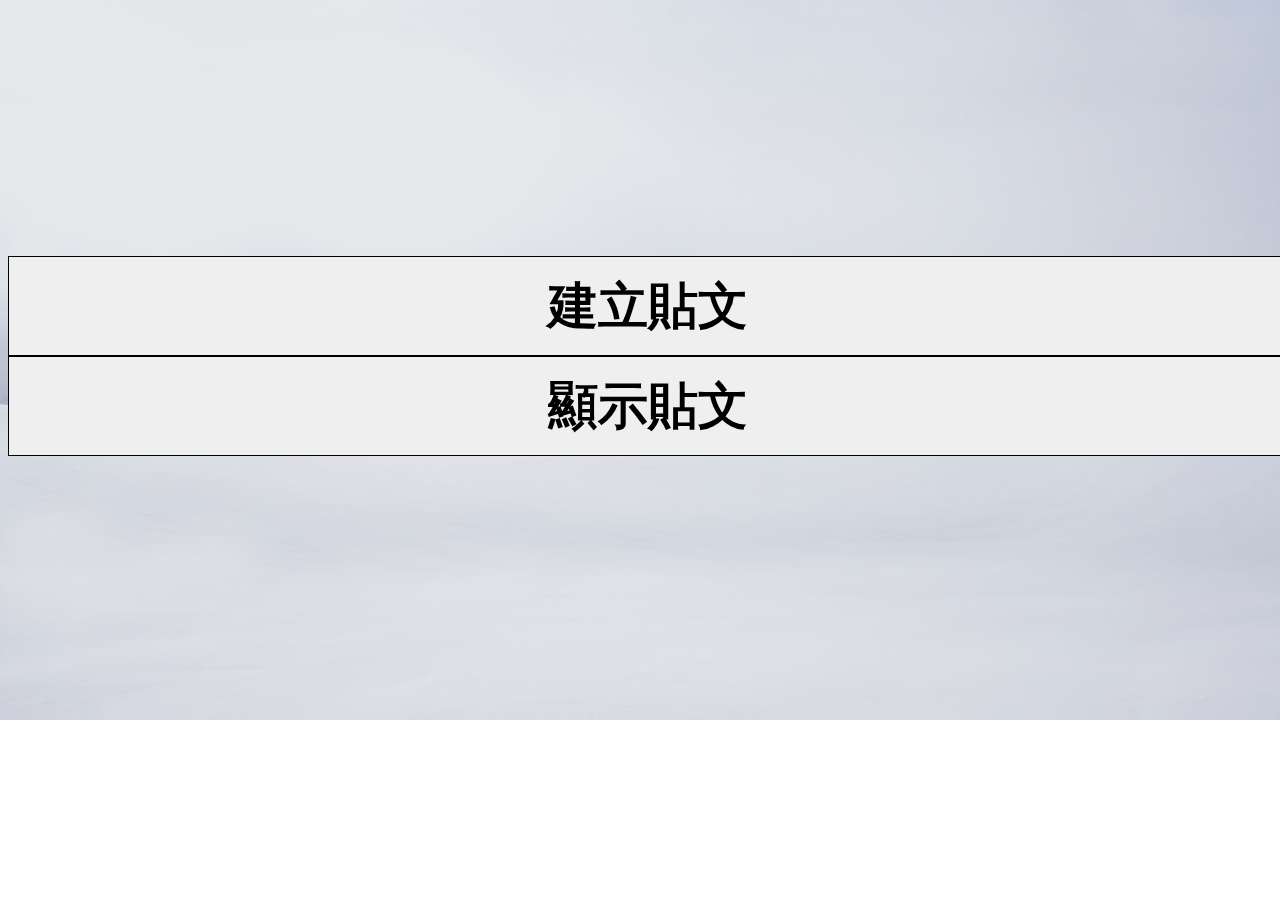
==== index.html @ cdeedc81 "new index" ====
<!doctype html>
<html lang="en"> 
	<head>
		<meta charset="utf-8">
		<meta name="viewport" content="width=device-width, initial-scale=1">
		<title>首頁</title>
		<link href="https://cdn.jsdelivr.net/npm/bootstrap@5.2.0/dist/css/bootstrap.min.css" rel="stylesheet" integrity="sha384-gH2yIJqKdNHPEq0n4Mqa/HGKIhSkIHeL5AyhkYV8i59U5AR6csBvApHHNl/vI1Bx" crossorigin="anonymous">
        <link href="test.css" rel="stylesheet">        
    </head>

	<body>
        <div class="container" style="margin-top:20%;">
            <div class="row">
                <div class="col-2"></div>
                <div class="col-4" align="center">
                    <a href="post.html"><button type="button" class="btn" style="border: 1px solid black; font: bold 50px 微軟正黑體; width: 100%; height: 100px;">
                        建立貼文</button>
                    </a>
                </div>
                <div class="col-4" align="center">
                    <a href="https://www.youtube.com/watch?v=qrJH2y5tcJU&t=3s&ab_channel=Jabu" target="_blank"><button type="button" class="btn" style="border: 1px solid black; font: bold 50px 微軟正黑體; width: 100%; height: 100px;">
                        顯示貼文</button>
                    </a>
                </div>
                <div class="col-2"></div>
            </div>
        </div>
    </body>
</html>
---- test.css ----
form>.check{
    color: green;
}

form>input:valid+.check, form>select:valid+.check, form>textarea:valid+.check{
    display: inline;
}

form>input:invalid+.check, form>select:invalid+.check, form>textarea:invalid+.check{
    display: none;
}

body{
    background-image: url("background.jfif");
    background-size: cover;
    width: 100%;
    height: 100%;
    background-repeat: no-repeat;
}

.title{
    font: bold 50px 標楷體;
    padding: 50px;
    text-align: center;
}

.arc{
    border: 2px solid black;
    border-radius:10px; 
    margin-top:10%
}

a{
    text-decoration:none;
}

a:hover{
    text-decoration:underline;
}
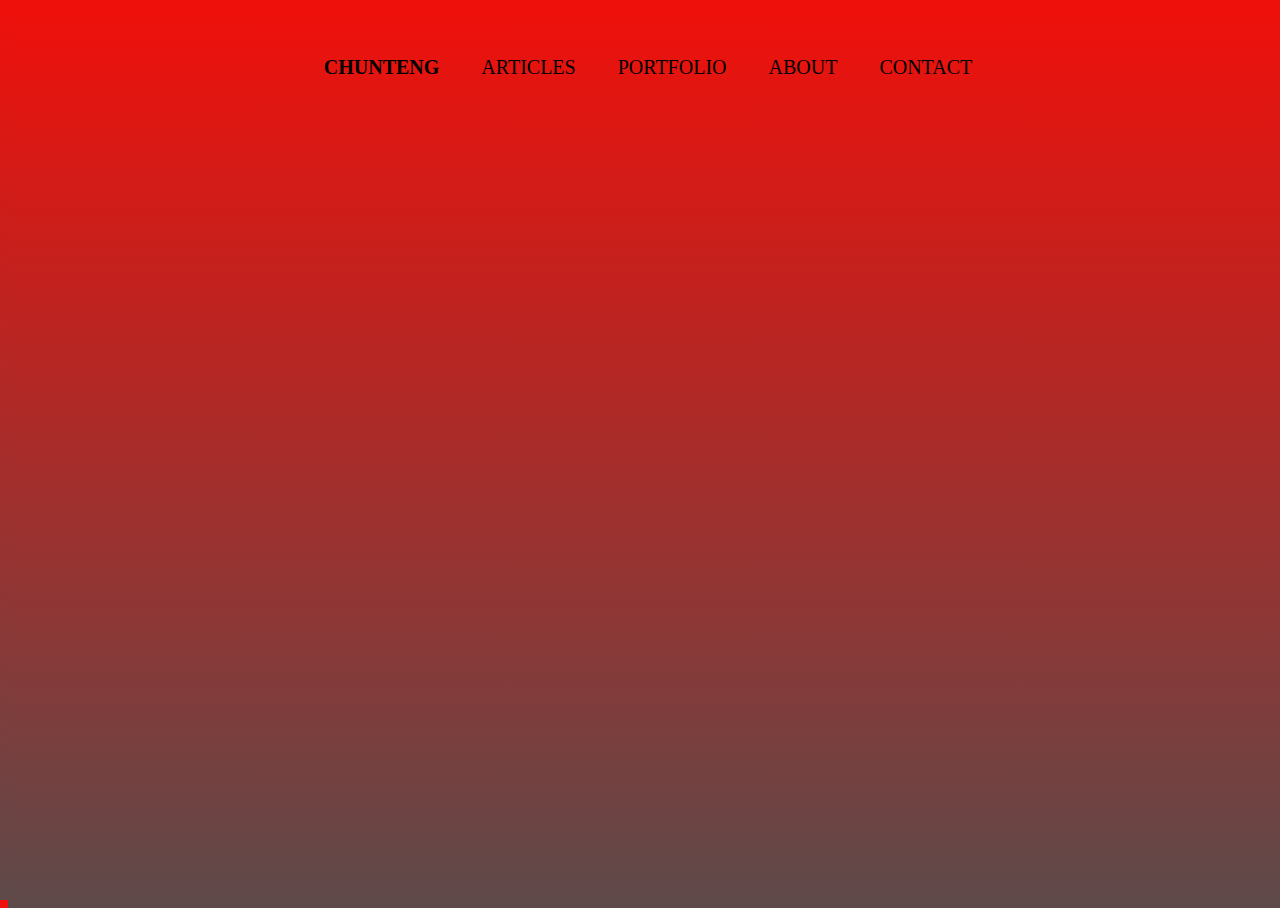
==== commit d086f96f: "update" ====
--- a/index.html
+++ b/index.html
@@ -3,26 +3,20 @@
 	<head>
 		<meta charset="utf-8">
 		<meta name="viewport" content="width=device-width, initial-scale=1">
-		<title>首頁</title>
+		<title>Chunteng</title>
 		<link href="https://cdn.jsdelivr.net/npm/bootstrap@5.2.0/dist/css/bootstrap.min.css" rel="stylesheet" integrity="sha384-gH2yIJqKdNHPEq0n4Mqa/HGKIhSkIHeL5AyhkYV8i59U5AR6csBvApHHNl/vI1Bx" crossorigin="anonymous">
-        <link href="test.css" rel="stylesheet">        
+        <link href="index.css" rel="stylesheet">        
     </head>
 
 	<body>
-        <div class="container" style="margin-top:20%;">
-            <div class="row">
-                <div class="col-2"></div>
-                <div class="col-4" align="center">
-                    <a href="post.html"><button type="button" class="btn" style="border: 1px solid black; font: bold 50px 微軟正黑體; width: 100%; height: 100px;">
-                        建立貼文</button>
-                    </a>
-                </div>
-                <div class="col-4" align="center">
-                    <a href="https://www.youtube.com/watch?v=qrJH2y5tcJU&t=3s&ab_channel=Jabu" target="_blank"><button type="button" class="btn" style="border: 1px solid black; font: bold 50px 微軟正黑體; width: 100%; height: 100px;">
-                        顯示貼文</button>
-                    </a>
-                </div>
-                <div class="col-2"></div>
+        <!-- Nav bar -->
+        <div class="nav-center">
+            <div class="nav border-out">
+                <a href="#"><b>CHUNTENG</b></a>
+                <a href="#">ARTICLES</a>
+                <a href="#">PORTFOLIO</a>
+                <a href="#">ABOUT</a>
+                <a href="#">CONTACT</a>
             </div>
         </div>
     </body>
--- a/index.css
+++ b/index.css
@@ -0,0 +1,61 @@
+/* Normal CSS */
+
+html, body{
+    width:100%;
+    height:100%;
+    background: -webkit-linear-gradient(#ef100b,#5e4a4a);
+    background: -o-linear-gradient(#ef100b,#5e4a4a);
+    background: -moz-linear-gradient(#ef100b,#5e4a4a);
+    background: linear-gradient(#ef100b,b#5e4a4a);
+}
+
+/* Nav bar CSS */
+.nav-center{
+    display: flex;
+    justify-content: center;
+}
+
+
+.nav{
+    font-family: Microsoft YaHei;
+    margin: 0 auto;
+	padding: 3em;
+	text-align: center;
+}
+
+.nav a{
+    color: #000;
+    text-decoration: none;
+    font: 20px Microsoft YaHei;
+    margin: 0px 10px;
+    padding: 9px 9px;
+    position: relative;
+    z-index: 0;
+    cursor: pointer;
+}
+
+.border-out a:before, .border-out a:after{
+    position: absolute;
+    left: 0px;
+    width: 100%;
+    height: 2px;
+    background: #000;
+    content: "";
+    opacity: 0;
+    transition: all 0.3s;
+}
+
+.border-out a:before{
+    top: 0px;
+    transform: translateY(10px);
+}
+
+.border-out a:after{
+    bottom: 0px;
+    transform: translateY(-10px);
+}
+
+.border-out a:hover:before, .border-out a:hover:after{
+    opacity: 1;
+    transform: translateY(0px);
+}
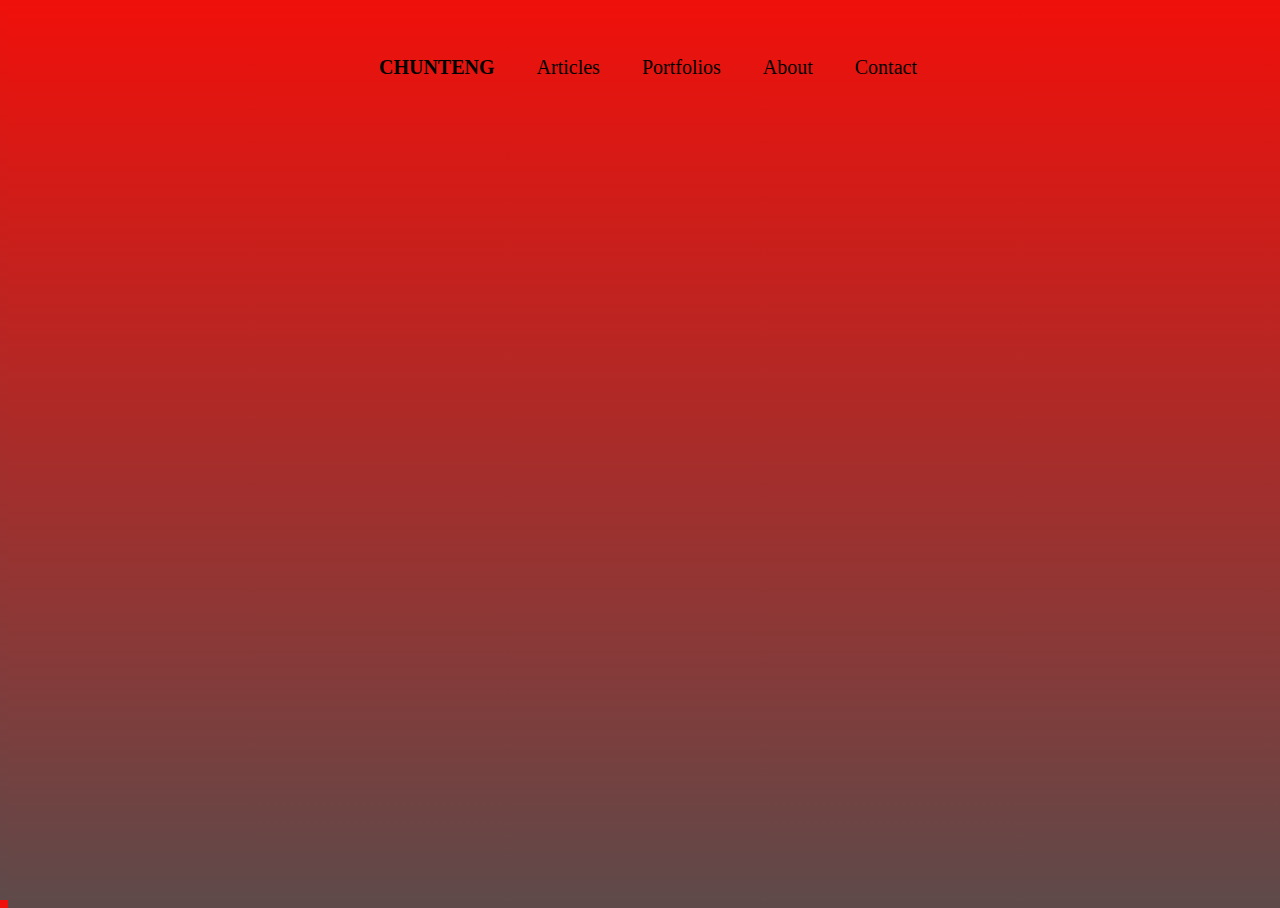
==== commit b35c9261: "update" ====
--- a/index.html
+++ b/index.html
@@ -13,10 +13,10 @@
         <div class="nav-center">
             <div class="nav border-out">
                 <a href="#"><b>CHUNTENG</b></a>
-                <a href="#">ARTICLES</a>
-                <a href="#">PORTFOLIO</a>
-                <a href="#">ABOUT</a>
-                <a href="#">CONTACT</a>
+                <a href="#">Articles</a>
+                <a href="#">Portfolios</a>
+                <a href="#">About</a>
+                <a href="#">Contact</a>
             </div>
         </div>
     </body>
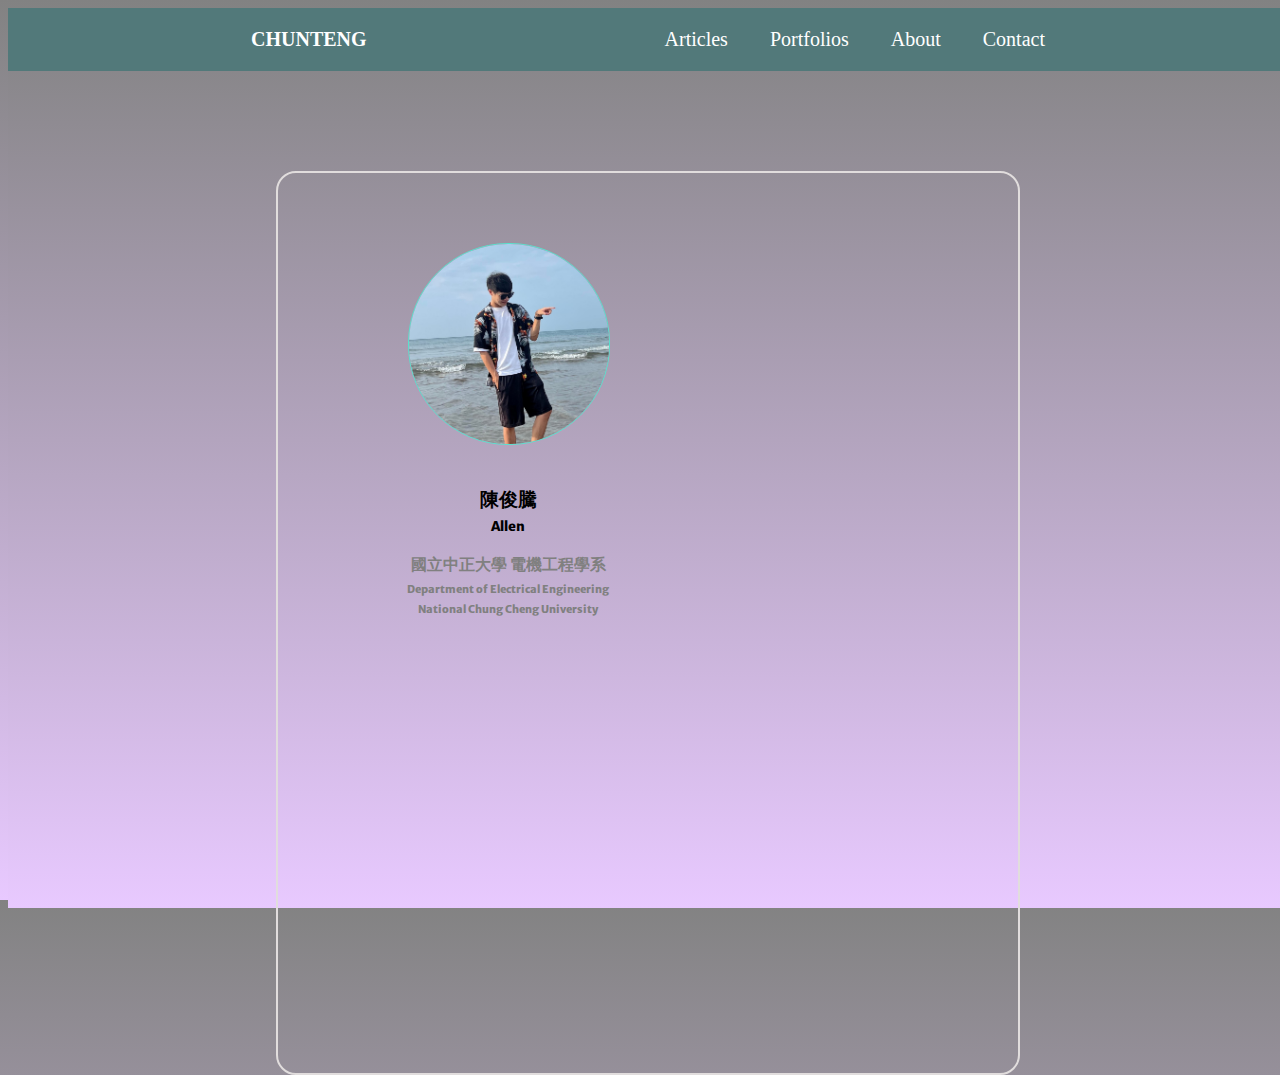
==== commit c8176eb2: "info" ====
--- a/index.html
+++ b/index.html
@@ -4,19 +4,39 @@
 		<meta charset="utf-8">
 		<meta name="viewport" content="width=device-width, initial-scale=1">
 		<title>Chunteng</title>
+        <!-- Google fonts-->
+        <link href="https://fonts.googleapis.com/css?family=Merriweather+Sans:400,700" rel="stylesheet" />
+        <link href="https://fonts.googleapis.com/css?family=Merriweather:400,300,300italic,400italic,700,700italic" rel="stylesheet" type="text/css" />
 		<link href="https://cdn.jsdelivr.net/npm/bootstrap@5.2.0/dist/css/bootstrap.min.css" rel="stylesheet" integrity="sha384-gH2yIJqKdNHPEq0n4Mqa/HGKIhSkIHeL5AyhkYV8i59U5AR6csBvApHHNl/vI1Bx" crossorigin="anonymous">
         <link href="index.css" rel="stylesheet">        
     </head>
 
 	<body>
         <!-- Nav bar -->
-        <div class="nav-center">
-            <div class="nav border-out">
-                <a href="#"><b>CHUNTENG</b></a>
-                <a href="#">Articles</a>
-                <a href="#">Portfolios</a>
-                <a href="#">About</a>
-                <a href="#">Contact</a>
+        <div class="fixed-top sticky-top nav-color" align="center">
+            <div class="nav">
+                <div><a href="#"><b>CHUNTENG</b></a></div>
+                <div>
+                    <a href="#">Articles</a>
+                    <a href="#">Portfolios</a>
+                    <a href="#">About</a>
+                    <a href="#">Contact</a>
+                </div>
+            </div>
+        </div>
+        <!-- Introduction -->
+        <div align="center">
+            <div class="intro">
+                <img id="headshot" src="img/headshot.jpg" alt="headshot">
+                <div class="info">
+                    <h3 class="font-1 font-weight-bold">陳俊騰</h3>
+                    <h5 class="font-1 font-weight-bold">Allen</h5>
+                </div>
+                <div class="info">
+                    <h4 class="font-2 font-weight-bold">國立中正大學 電機工程學系</h4>
+                    <h6 class="font-2 font-weight-bold">Department of Electrical Engineering</h6>
+                    <h6 class="font-2 font-weight-bold">National Chung Cheng University</h6>
+                </div>
             </div>
         </div>
     </body>
--- a/index.css
+++ b/index.css
@@ -3,59 +3,100 @@
 html, body{
     width:100%;
     height:100%;
-    background: -webkit-linear-gradient(#ef100b,#5e4a4a);
-    background: -o-linear-gradient(#ef100b,#5e4a4a);
-    background: -moz-linear-gradient(#ef100b,#5e4a4a);
-    background: linear-gradient(#ef100b,b#5e4a4a);
+    background: -webkit-linear-gradient(#828282,#E8C9FF);
+    background: -o-linear-gradient(#828282,#E8C9FF);
+    background: -moz-linear-gradient(#828282,#E8C9FF);
+    background: linear-gradient(#828282,#E8C9FF);
 }
 
-/* Nav bar CSS */
-.nav-center{
-    display: flex;
-    justify-content: center;
+h6, .h6, h5, .h5, h4, .h4, h3, .h3, h2, .h2, h1, .h1 {
+    margin-top: 0;
+    margin-bottom: 0.5rem;
+    font-family: "Merriweather Sans", -apple-system, BlinkMacSystemFont, "Segoe UI", Roboto, "Helvetica Neue", Arial, "Noto Sans", sans-serif, "Apple Color Emoji", "Segoe UI Emoji", "Segoe UI Symbol", "Noto Color Emoji";
+    font-weight: 500;
+    line-height: 1.2;
 }
 
+.font-1{
+    font-weight: 1000;
+    color: black;
+}
+
+.font-2{
+    font-weight: 1000;
+    color: gray;
+}
+
+/* Nav bar */
 
 .nav{
+    display: flex;
+    justify-content: space-between;
     font-family: Microsoft YaHei;
-    margin: 0 auto;
-	padding: 3em;
-	text-align: center;
+	padding: 20px 0px;
+    width: 65%;
+}
+
+.nav-color{
+    background-color: #52797a;
 }
 
 .nav a{
-    color: #000;
+    color: rgb(255, 255, 255);
     text-decoration: none;
     font: 20px Microsoft YaHei;
     margin: 0px 10px;
     padding: 9px 9px;
     position: relative;
-    z-index: 0;
-    cursor: pointer;
 }
 
-.border-out a:before, .border-out a:after{
+.nav a:before, .nav a:after{
     position: absolute;
     left: 0px;
     width: 100%;
     height: 2px;
-    background: #000;
+    background: rgb(255, 255, 255);
     content: "";
     opacity: 0;
     transition: all 0.3s;
 }
 
-.border-out a:before{
+.nav a:before{
     top: 0px;
     transform: translateY(10px);
 }
 
-.border-out a:after{
+.nav a:after{
     bottom: 0px;
     transform: translateY(-10px);
 }
 
-.border-out a:hover:before, .border-out a:hover:after{
+.nav a:hover:before, .nav a:hover:after{
     opacity: 1;
     transform: translateY(0px);
 }
+
+/* Introduction */
+
+.intro{
+    width: 50%;
+    height: 800px;
+    margin-top: 100px;
+    padding: 50px;
+    border-radius: 20px;
+    border: 2px solid rgb(225, 221, 221);
+    text-align: left;
+}
+
+#headshot{
+    width: 200px;
+    margin: 20px 80px;
+    border-radius: 100px;
+    border: 1px solid rgb(89, 226, 206);
+}
+
+.info{
+    width: 320px;
+    margin: 20px;
+    text-align: center;
+}